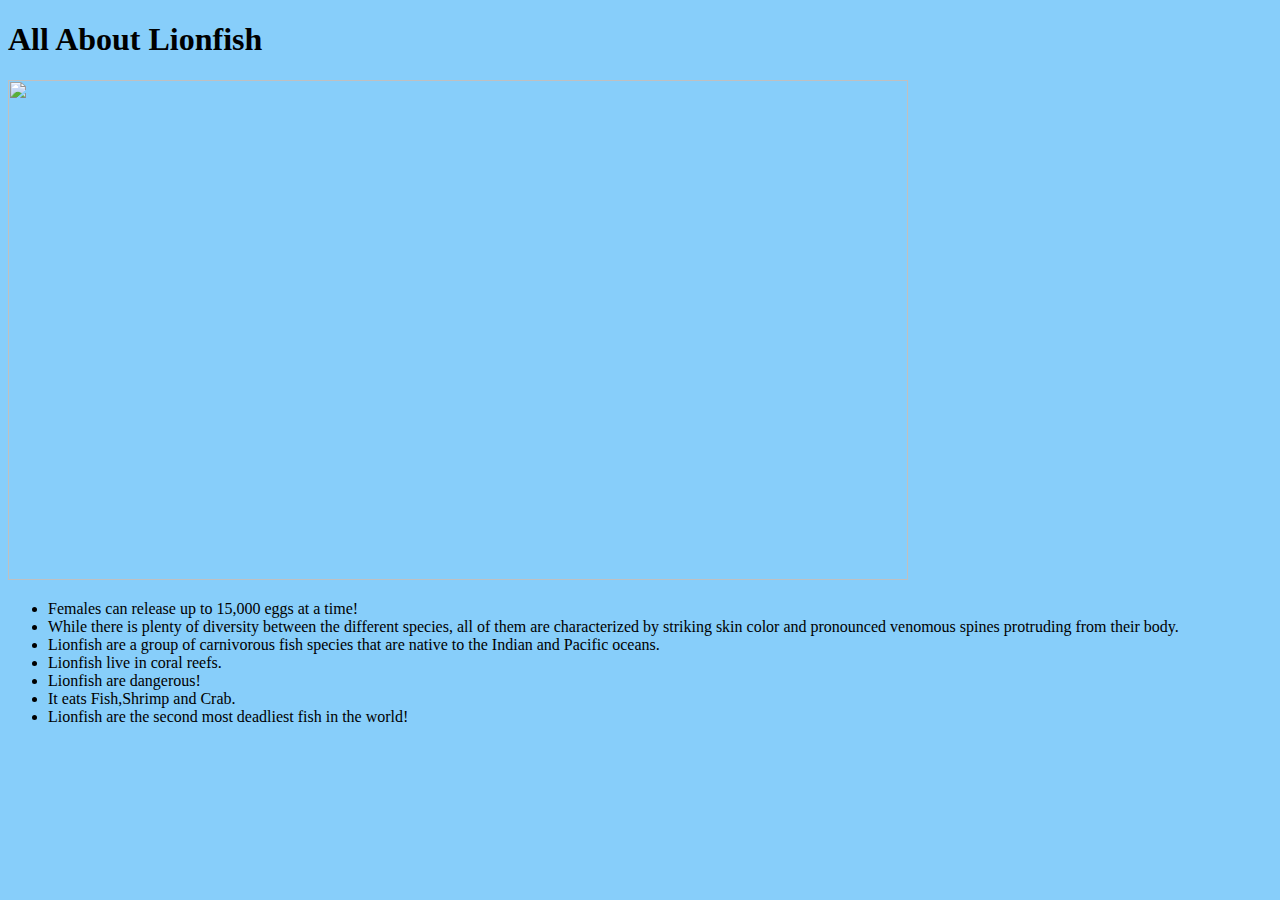
==== index.html @ 894c1cbd "renamed to index.html" ====
<!DOCTYPE html>
<html lang="en">

<head>
  <title>All About Lionfish</title>
  <link rel="stylesheet" href="main.css">
</head>

<body>
  <h1> All About Lionfish</h1> <img src="https://www.keywestaquarium.com/wp-content/uploads/2021/08/red-lionfish.jpg"
    width="900" height="500" />
  <ul>
    <li>Females can release up to 15,000 eggs at a time!</li>
    <li> While there is plenty of diversity between the different species, all of them are characterized by striking
      skin color and pronounced venomous spines protruding from their body.</li>
    <li>Lionfish are a group of carnivorous fish species that are native to the Indian and Pacific oceans.</li>
    <li>Lionfish live in coral reefs.</li>
    <li>Lionfish are dangerous!
    <li>It eats Fish,Shrimp and Crab.</li>
    <li> Lionfish are the second most deadliest fish in the world!</li>
  </ul>
</body>

</html>
---- main.css ----
body {
  background-color: lightskyblue;
}

h1 {
  color: black;
  text-align: start;
}

 
  font-family: verdana
  font-size: 20px;}
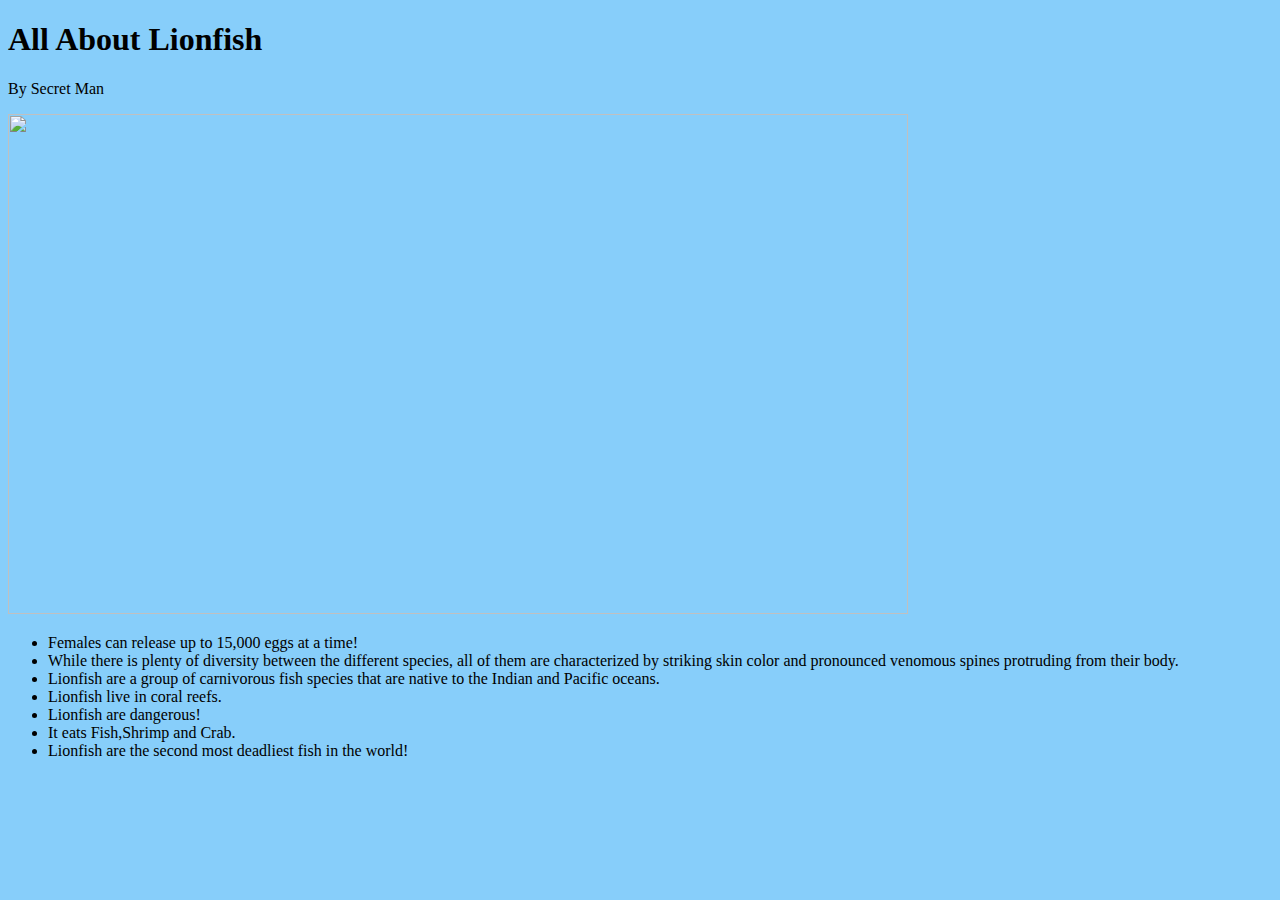
==== commit 520ea672: "tuv" ====
--- a/index.html
+++ b/index.html
@@ -7,8 +7,9 @@
 </head>
 
 <body>
-  <h1> All About Lionfish</h1> <img src="https://www.keywestaquarium.com/wp-content/uploads/2021/08/red-lionfish.jpg"
-    width="900" height="500" />
+  <h1>All About Lionfish</h1>
+  <p>By Secret Man</p>
+  <img src="https://www.keywestaquarium.com/wp-content/uploads/2021/08/red-lionfish.jpg" width="900" height="500" />
   <ul>
     <li>Females can release up to 15,000 eggs at a time!</li>
     <li> While there is plenty of diversity between the different species, all of them are characterized by striking
